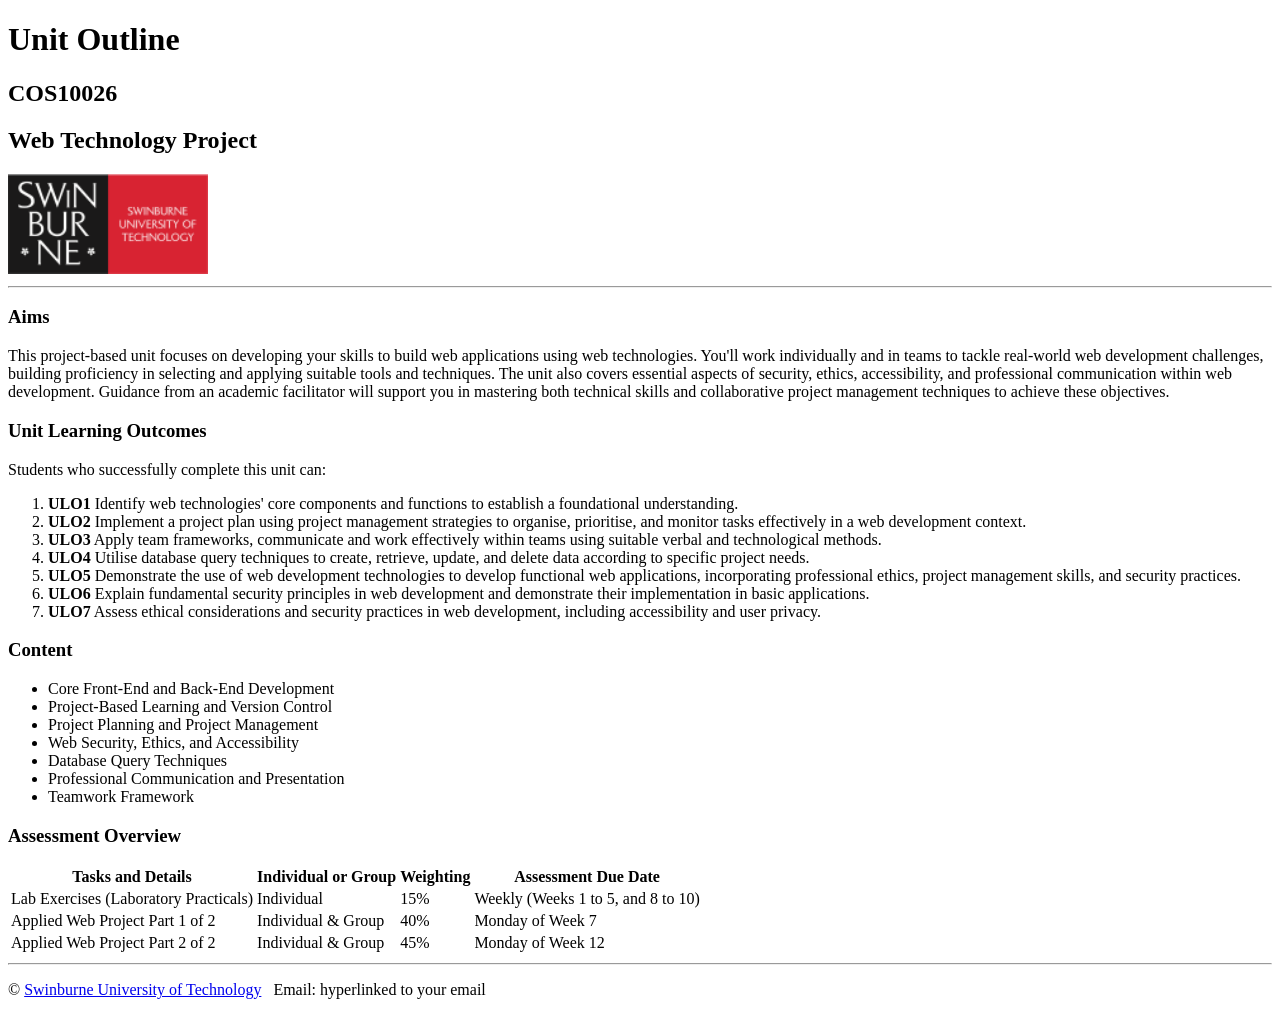
==== index.html @ 02d226f6 "upload new thing" ====
<!DOCTYPE html>
<html lang="en">
<head>
    <meta charset="UTF-8">
    <meta name="viewport" content="width=device-width, initial-scale=1.0">
    <title>Document</title>
</head>
<body>
    <h1>Unit Outline</h1> 
    <h2>COS10026</h2>
    <h2>Web Technology Project</h2>
    <img src="swin_logo.png" alt="Swinburne University Logo" width="200">
    <hr>

    <h3>Aims</h3>
    This project-based unit focuses on developing your skills to build web applications using web technologies. You'll work individually and in teams to tackle real-world web development challenges, building proficiency in selecting and applying suitable tools and techniques. The unit also covers essential aspects of security, ethics, accessibility, and professional communication within web development. Guidance from an academic facilitator will support you in mastering both technical skills and collaborative project management techniques to achieve these objectives. 
    <h3>Unit Learning Outcomes</h3>
    Students who successfully complete this unit can:
    <ol>
    <li><strong>ULO1</strong> Identify web technologies' core components and functions to establish a foundational understanding.</li>
    <li><strong>ULO2</strong> Implement a project plan using project management strategies to organise, prioritise, and monitor tasks effectively in a web development context.</li>
    <li><strong>ULO3</strong> Apply team frameworks, communicate and work effectively within teams using suitable verbal and technological methods.</li>
    <li><strong>ULO4</strong> Utilise database query techniques to create, retrieve, update, and delete data according to specific project needs.</li>
    <li><strong>ULO5</strong> Demonstrate the use of web development technologies to develop functional web applications, incorporating professional ethics, project management skills, and security practices.</li>
    <li><strong>ULO6</strong> Explain fundamental security principles in web development and demonstrate their implementation in basic applications.</li>
    <li><strong>ULO7</strong> Assess ethical considerations and security practices in web development, including accessibility and user privacy.</li>
    </ol>
    <h3>Content</h3>
    <ul>
    <li>Core Front-End and Back-End Development</li>
    <li>Project-Based Learning and Version Control</li>
    <li>Project Planning and Project Management</li>
    <li>Web Security, Ethics, and Accessibility</li>
    <li>Database Query Techniques</li>
    <li>Professional Communication and Presentation</li>
    <li>Teamwork Framework</li>
    </ul>

    
    <h3>Assessment Overview</h3>
    <table>
    <th>Tasks and Details</th>
    <th>Individual or Group</th>
    <th>Weighting</th>
    <th>Assessment Due Date</th>
    <ol>
    <tr>
        <td>Lab Exercises (Laboratory Practicals)</td>
        <td>Individual</td>
        <td>15%</td>
        <td>Weekly (Weeks 1 to 5, and 8 to 10)</td>
    </tr>
    <tr>
        <td>Applied Web Project Part 1 of 2</td>
        <td>Individual & Group</td>
        <td>40%</td>
        <td>Monday of Week 7</td>
    </tr>
    <tr>
        <td>Applied Web Project Part 2 of 2</td>
        <td>Individual & Group</td>
        <td>45%</td>
        <td>Monday of Week 12</td>
    </tr>
    </ol>
    </table>








    
<footer>
    <hr>
    <p> &copy; <a href="https://swinburne.edu.au">Swinburne University of Technology</a> 
        &nbsp;  Email: hyperlinked to your email</p>
  </footer>
</body>


</body>
</html>
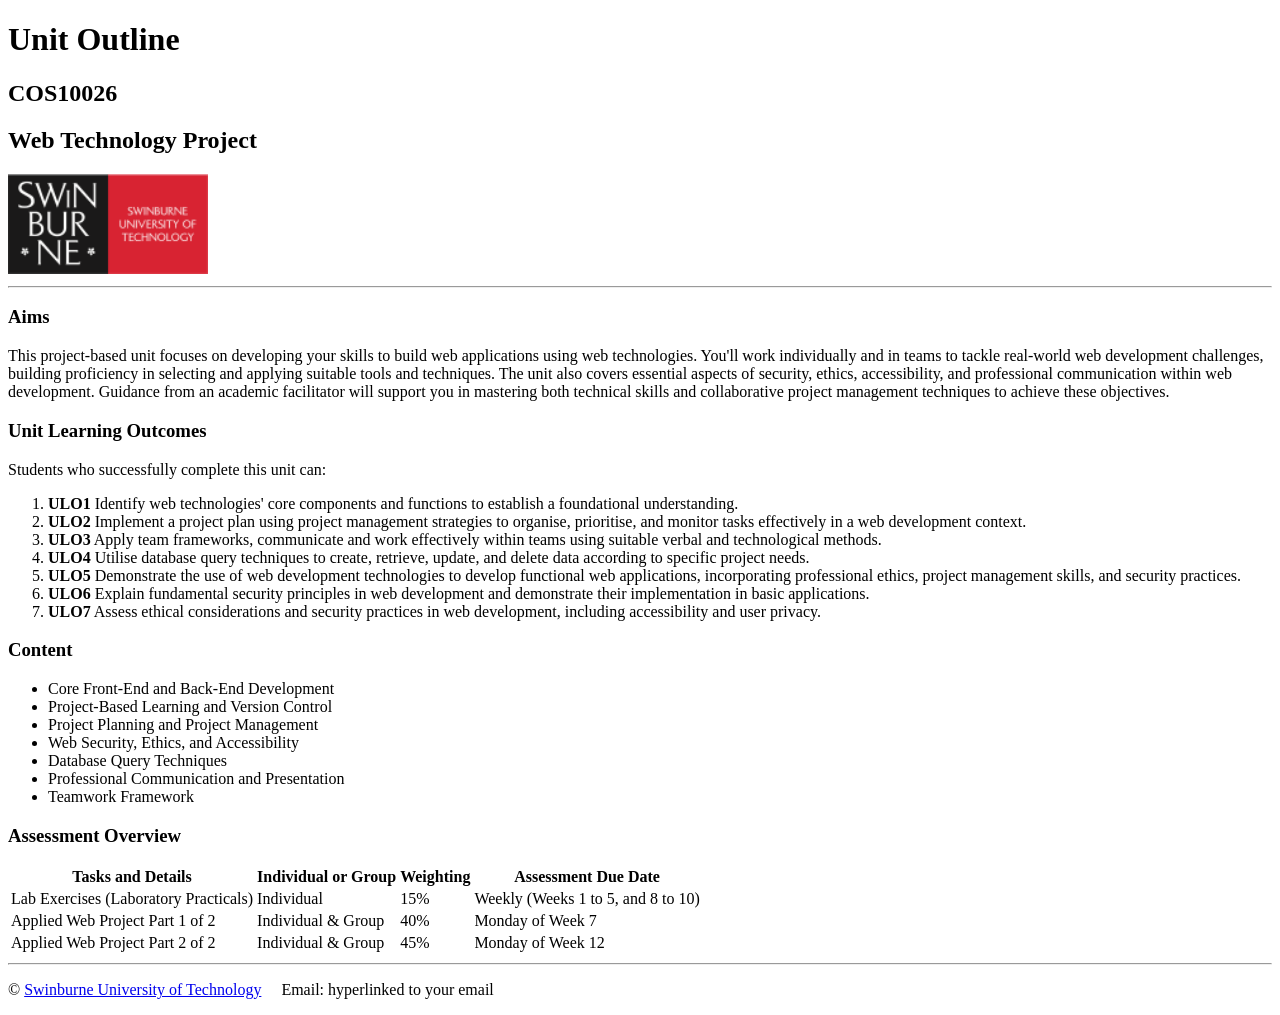
==== commit 93ae5c2d: "hello wonderful" ====
--- a/index.html
+++ b/index.html
@@ -72,10 +72,10 @@
 
 
 
-    
+
 <footer>
     <hr>
-    <p> &copy; <a href="https://swinburne.edu.au">Swinburne University of Technology</a> 
+    <p> &copy; <a href="https://swinburne.edu.au">Swinburne University of Technology</a>    &nbsp;
         &nbsp;  Email: hyperlinked to your email</p>
   </footer>
 </body>
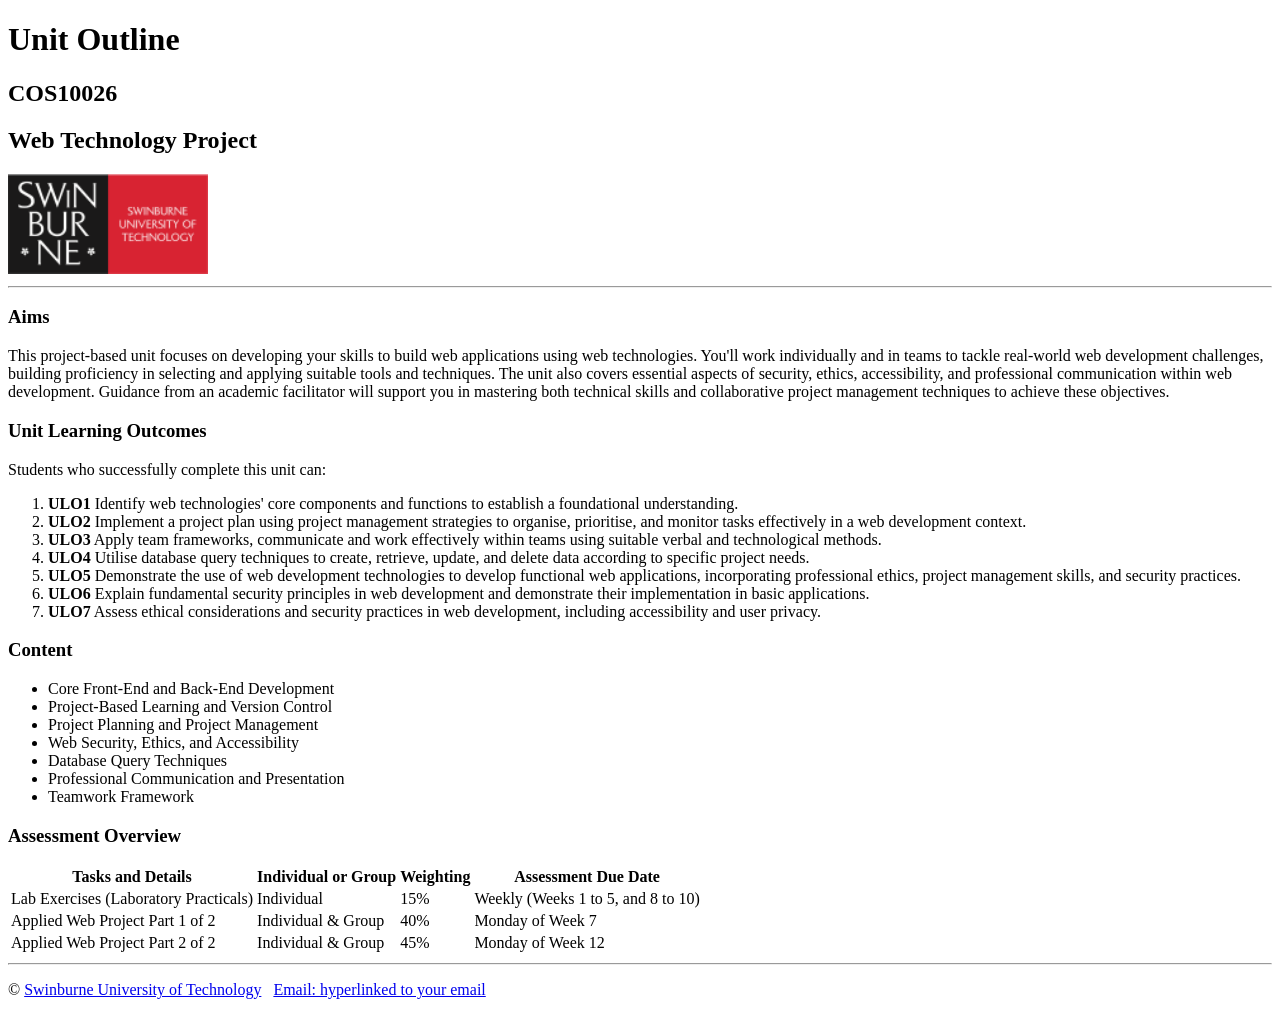
==== commit 896936c6: "1234" ====
--- a/index.html
+++ b/index.html
@@ -13,9 +13,9 @@
     <hr>
 
     <h3>Aims</h3>
-    This project-based unit focuses on developing your skills to build web applications using web technologies. You'll work individually and in teams to tackle real-world web development challenges, building proficiency in selecting and applying suitable tools and techniques. The unit also covers essential aspects of security, ethics, accessibility, and professional communication within web development. Guidance from an academic facilitator will support you in mastering both technical skills and collaborative project management techniques to achieve these objectives. 
+    <p>This project-based unit focuses on developing your skills to build web applications using web technologies. You'll work individually and in teams to tackle real-world web development challenges, building proficiency in selecting and applying suitable tools and techniques. The unit also covers essential aspects of security, ethics, accessibility, and professional communication within web development. Guidance from an academic facilitator will support you in mastering both technical skills and collaborative project management techniques to achieve these objectives.</p> 
     <h3>Unit Learning Outcomes</h3>
-    Students who successfully complete this unit can:
+    <p>Students who successfully complete this unit can:</p>
     <ol>
     <li><strong>ULO1</strong> Identify web technologies' core components and functions to establish a foundational understanding.</li>
     <li><strong>ULO2</strong> Implement a project plan using project management strategies to organise, prioritise, and monitor tasks effectively in a web development context.</li>
@@ -65,18 +65,10 @@
     </ol>
     </table>
 
-
-
-
-
-
-
-
-
 <footer>
     <hr>
-    <p> &copy; <a href="https://swinburne.edu.au">Swinburne University of Technology</a>    &nbsp;
-        &nbsp;  Email: hyperlinked to your email</p>
+    <p> &copy; <a href="https://swinburne.edu.au">Swinburne University of Technology</a>
+        &nbsp;  <a href="106678034@student.swin.edu.au">Email: hyperlinked to your email</a></p>
   </footer>
 </body>
 
